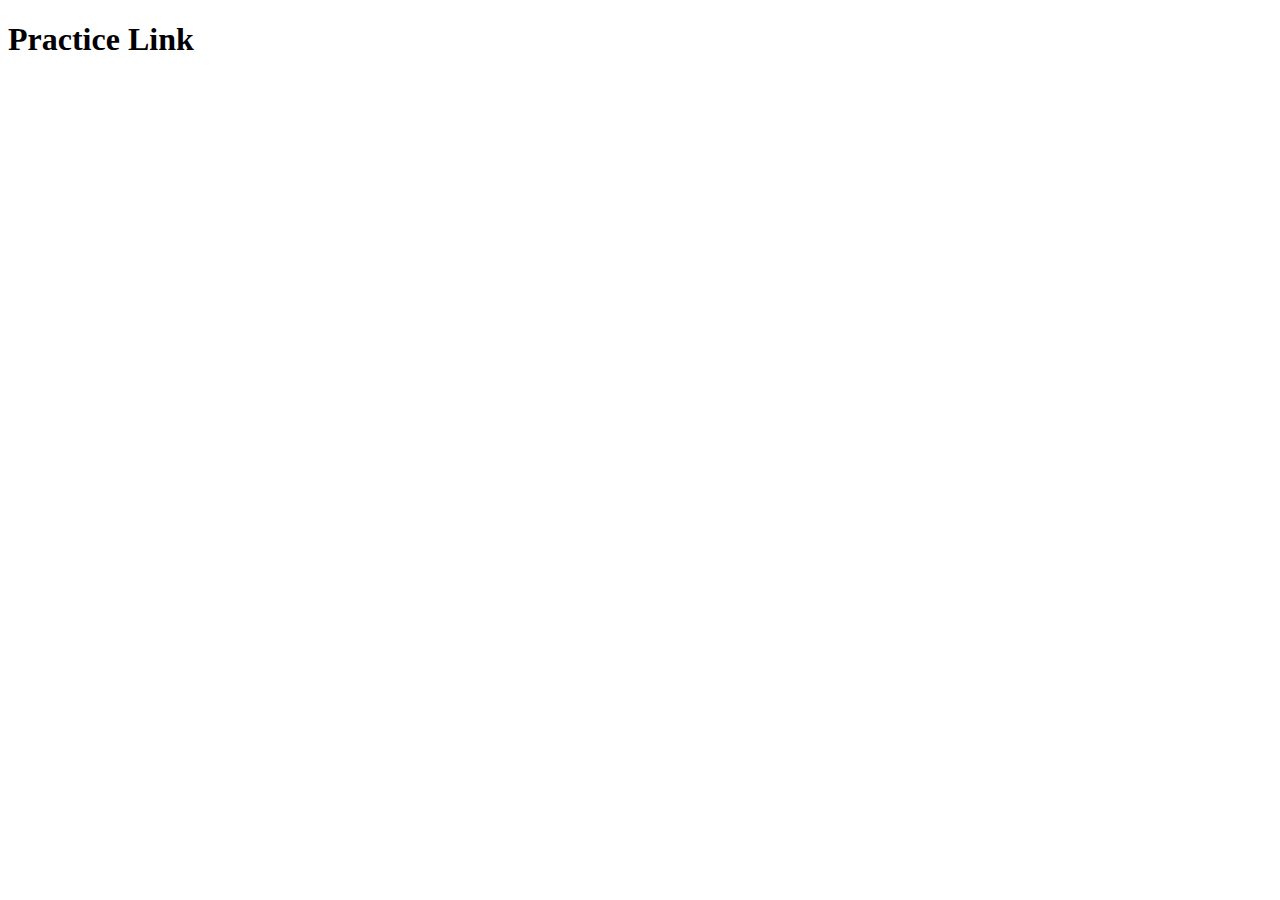
==== link.html @ 335a8648 "second commit" ====
<!DOCTYPE html>
<html lang="en">
<head>
    <meta charset="UTF-8">
    <meta http-equiv="X-UA-Compatible" content="IE=edge">
    <meta name="viewport" content="width=device-width, initial-scale=1.0">
    <title>Git Practice</title>
</head>
<body>
    <h1>Practice Link</h1>
</body>
</html>
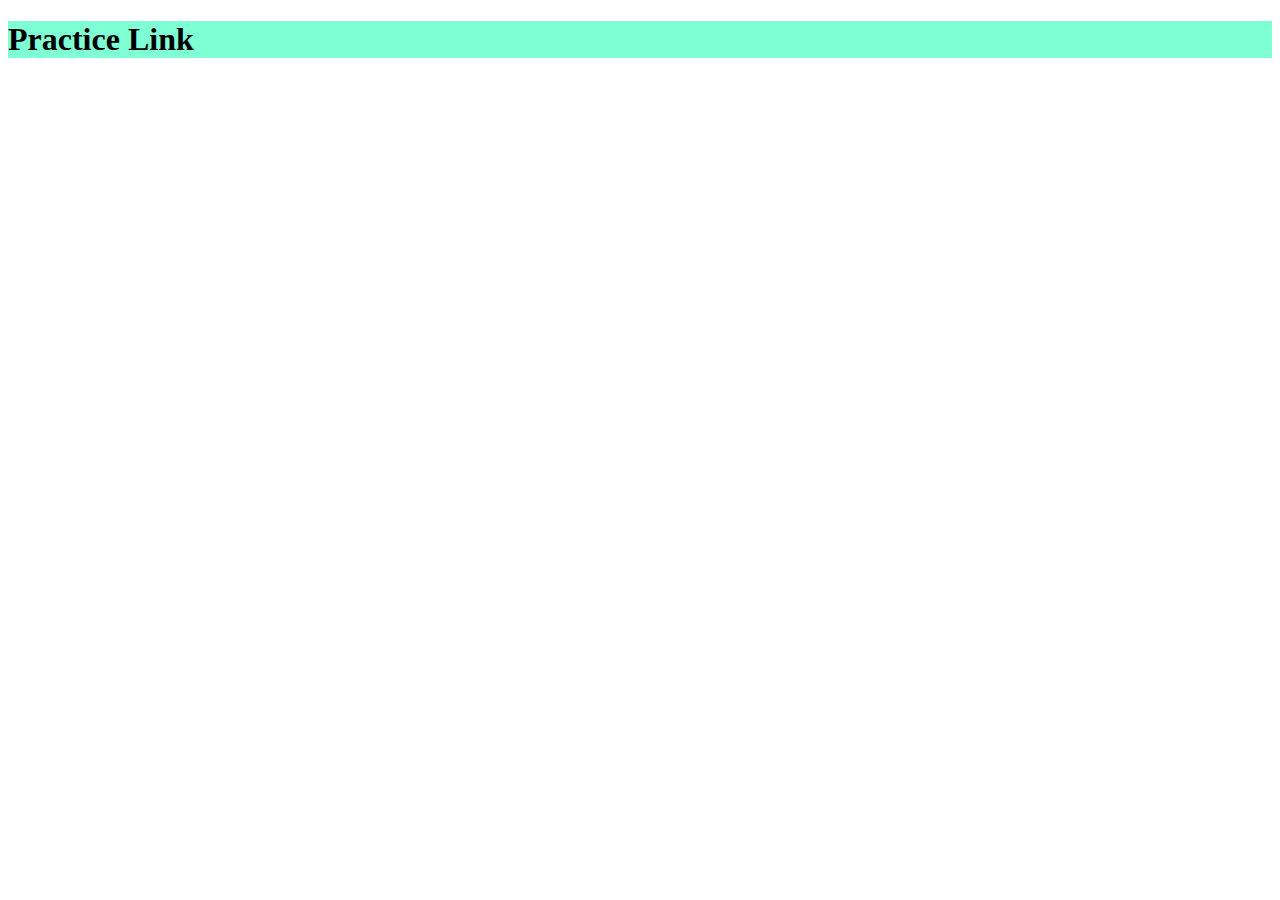
==== commit 64339c63: "link-page background" ====
--- a/link.html
+++ b/link.html
@@ -4,9 +4,12 @@
     <meta charset="UTF-8">
     <meta http-equiv="X-UA-Compatible" content="IE=edge">
     <meta name="viewport" content="width=device-width, initial-scale=1.0">
+    <link rel="stylesheet" href="index.css">
     <title>Git Practice</title>
 </head>
 <body>
-    <h1>Practice Link</h1>
+    <div class="link-page">
+        <h1>Practice Link</h1>
+    </div>
 </body>
 </html>--- a/index.css
+++ b/index.css
@@ -0,0 +1,53 @@
+.container {
+  width: 1200px;
+}
+
+header {
+  text-align: center;
+  display: -webkit-box;
+  display: -ms-flexbox;
+  display: flex;
+  -webkit-box-orient: vertical;
+  -webkit-box-direction: normal;
+      -ms-flex-direction: column;
+          flex-direction: column;
+  -webkit-box-pack: center;
+      -ms-flex-pack: center;
+          justify-content: center;
+  -webkit-box-align: center;
+      -ms-flex-align: center;
+          align-items: center;
+  margin-bottom: 5rem;
+}
+
+.boxes {
+  display: -webkit-box;
+  display: -ms-flexbox;
+  display: flex;
+  -webkit-box-pack: center;
+      -ms-flex-pack: center;
+          justify-content: center;
+  -webkit-box-align: center;
+      -ms-flex-align: center;
+          align-items: center;
+}
+
+.boxes .box {
+  height: 200px;
+  width: 200px;
+  background-color: green;
+  margin: 0 1rem;
+  -webkit-transition: all 1s ease-out;
+  transition: all 1s ease-out;
+}
+
+.boxes .box:hover {
+  cursor: pointer;
+  background: blue;
+  border-radius: 25%;
+}
+
+.link-page {
+  background: aquamarine;
+}
+/*# sourceMappingURL=index.css.map */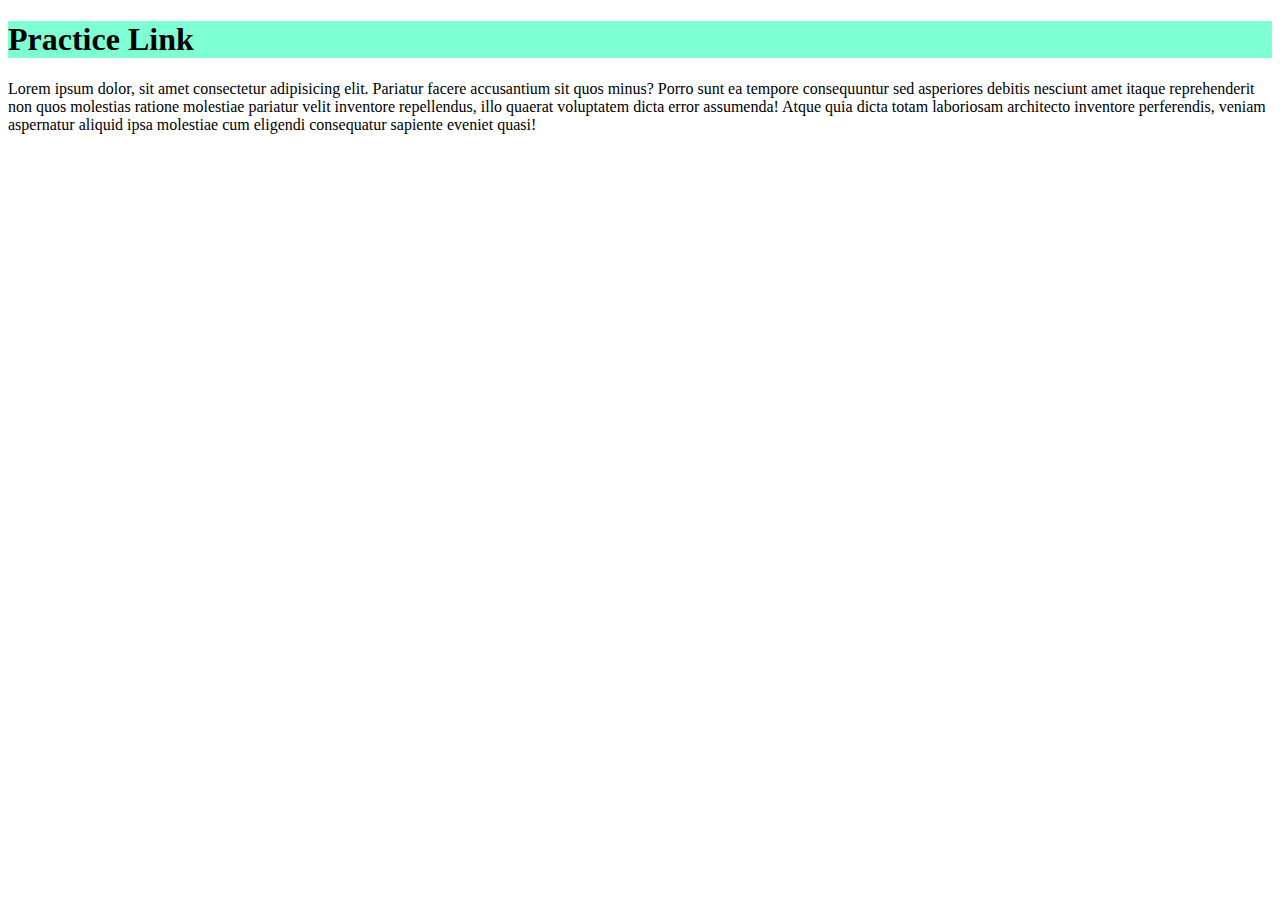
==== commit 879670c3: "random-branch-commit" ====
--- a/link.html
+++ b/link.html
@@ -9,7 +9,9 @@
 </head>
 <body>
     <div class="link-page">
-        <h1>Practice Link</h1>
+        <h1>Practice Link</h1> 
     </div>
+
+    <p>Lorem ipsum dolor, sit amet consectetur adipisicing elit. Pariatur facere accusantium sit quos minus? Porro sunt ea tempore consequuntur sed asperiores debitis nesciunt amet itaque reprehenderit non quos molestias ratione molestiae pariatur velit inventore repellendus, illo quaerat voluptatem dicta error assumenda! Atque quia dicta totam laboriosam architecto inventore perferendis, veniam aspernatur aliquid ipsa molestiae cum eligendi consequatur sapiente eveniet quasi!</p>
 </body>
 </html>--- a/index.css
+++ b/index.css
@@ -47,6 +47,11 @@
   border-radius: 25%;
 }
 
+.random {
+  background: tan;
+  color: honeydew;
+}
+
 .link-page {
   background: aquamarine;
 }
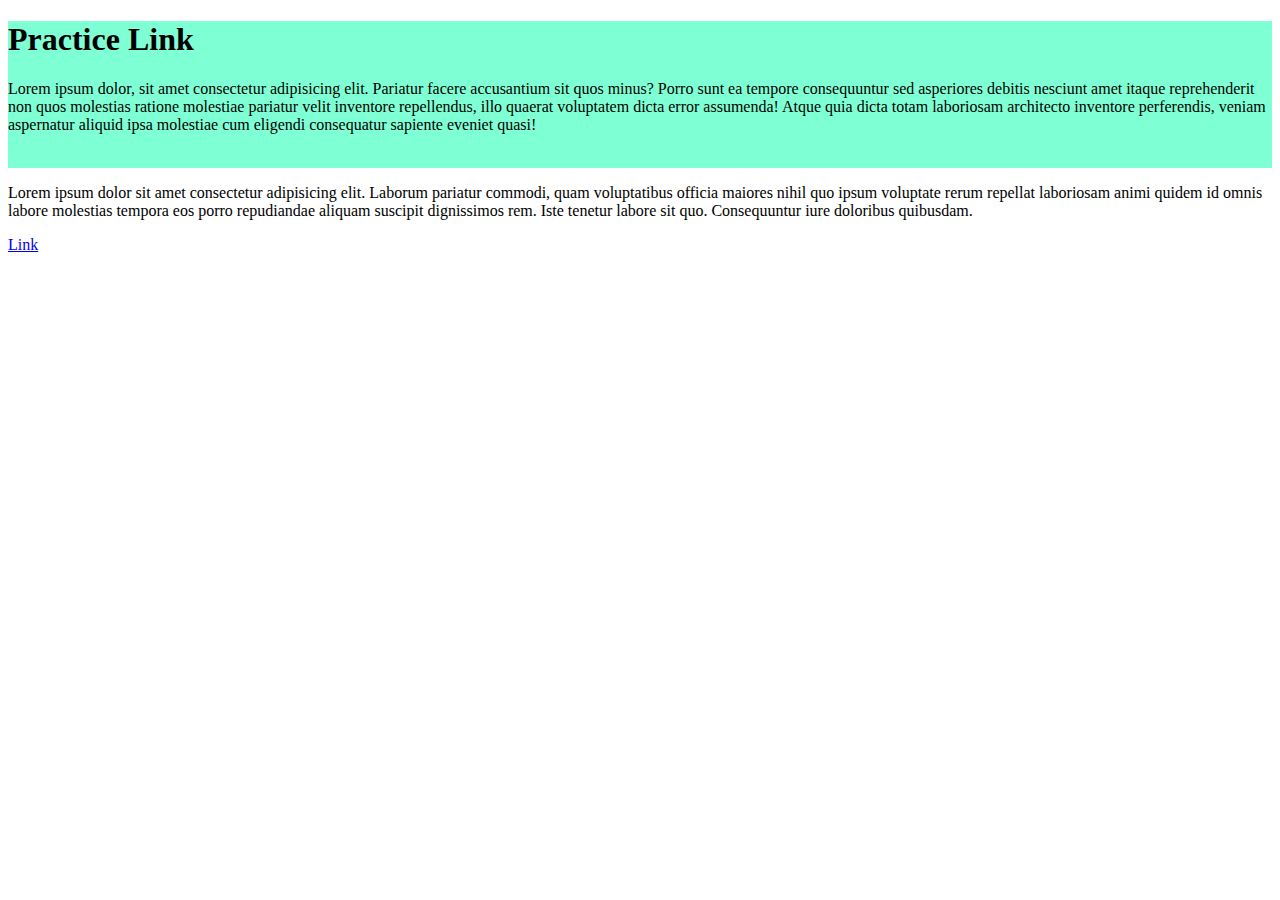
==== commit 320551d0: "branch commit" ====
--- a/link.html
+++ b/link.html
@@ -10,8 +10,15 @@
 <body>
     <div class="link-page">
         <h1>Practice Link</h1> 
+        
+        <p>Lorem ipsum dolor, sit amet consectetur adipisicing elit. Pariatur facere accusantium sit quos minus? Porro sunt ea tempore consequuntur sed asperiores debitis nesciunt amet itaque reprehenderit non quos molestias ratione molestiae pariatur velit inventore repellendus, illo quaerat voluptatem dicta error assumenda! Atque quia dicta totam laboriosam architecto inventore perferendis, veniam aspernatur aliquid ipsa molestiae cum eligendi consequatur sapiente eveniet quasi!</p>
+        
+        <img src="https://images.unsplash.com/photo-1612831819304-ae93943d8d5c?ixid=MXwxMjA3fDF8MHxwaG90by1wYWdlfHx8fGVufDB8fHw%3D&ixlib=rb-1.2.1&auto=format&fit=crop&w=1225&q=80" alt="">
     </div>
 
-    <p>Lorem ipsum dolor, sit amet consectetur adipisicing elit. Pariatur facere accusantium sit quos minus? Porro sunt ea tempore consequuntur sed asperiores debitis nesciunt amet itaque reprehenderit non quos molestias ratione molestiae pariatur velit inventore repellendus, illo quaerat voluptatem dicta error assumenda! Atque quia dicta totam laboriosam architecto inventore perferendis, veniam aspernatur aliquid ipsa molestiae cum eligendi consequatur sapiente eveniet quasi!</p>
+    <div>
+        <p>Lorem ipsum dolor sit amet consectetur adipisicing elit. Laborum pariatur commodi, quam voluptatibus officia maiores nihil quo ipsum voluptate rerum repellat laboriosam animi quidem id omnis labore molestias tempora eos porro repudiandae aliquam suscipit dignissimos rem. Iste tenetur labore sit quo. Consequuntur iure doloribus quibusdam.</p>
+        <a href="index.html">Link</a>
+    </div>
 </body>
 </html>--- a/index.css
+++ b/index.css
@@ -55,4 +55,8 @@
 .link-page {
   background: aquamarine;
 }
+
+.link-page img {
+  width: 30%;
+}
 /*# sourceMappingURL=index.css.map */